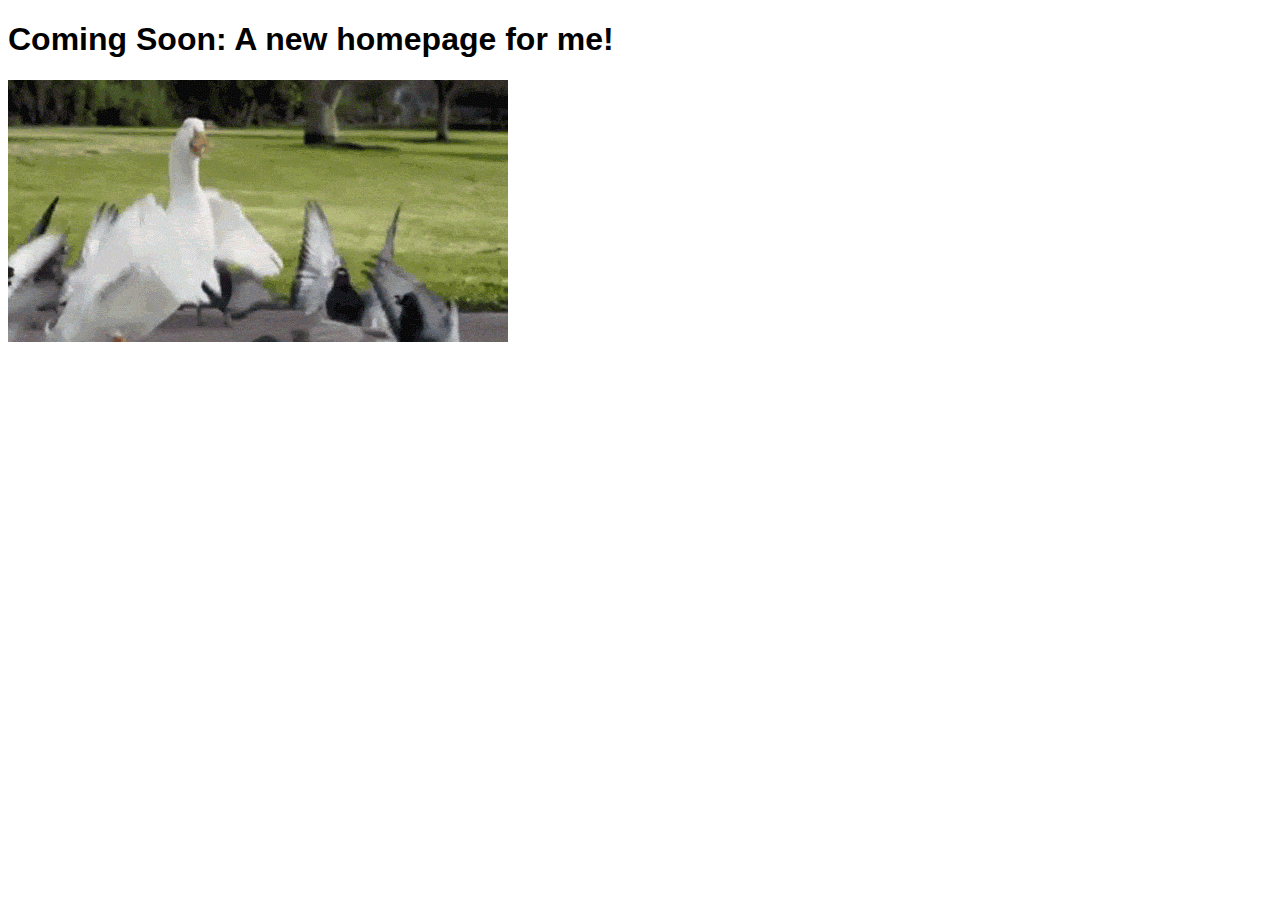
==== index.html @ 440858de "Rename Lunch Review.html to index.html" ====
<!DOCTYPE html>
<html>
	<head>
		<link type="text/css" rel="stylesheet" href="stylesheet.css"/>
		<title>Tpixelminer.github.io</title>
	</head>
	<body>
		<h1>Coming Soon: A new homepage for me!</h1>
		<img src="swan-dancing.gif">

	</body>
</html>
---- stylesheet.css ----
h1 {
	font-family: Arial;
	
}
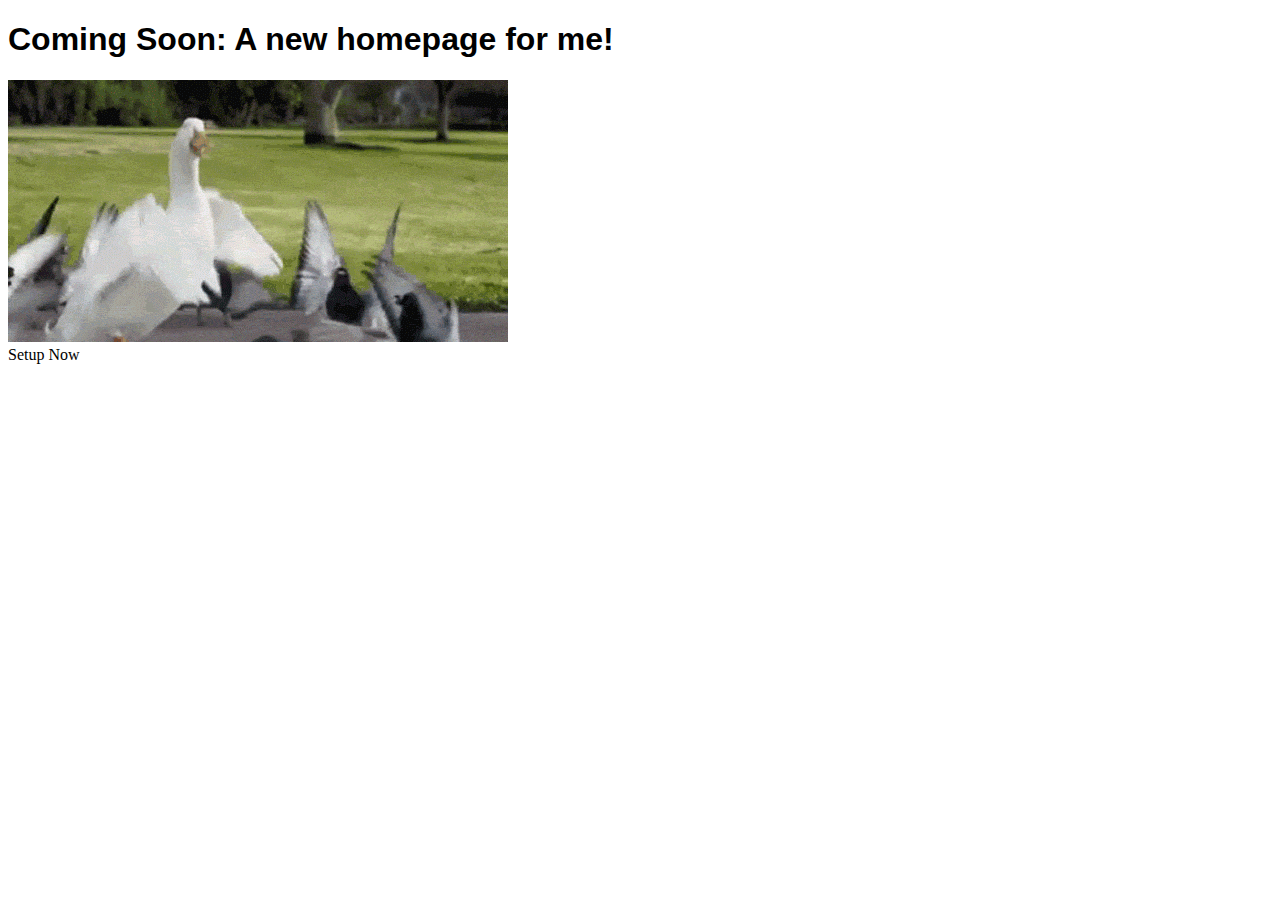
==== commit 92038be4: "Captchsa??" ====
--- a/index.html
+++ b/index.html
@@ -3,10 +3,14 @@
 	<head>
 		<link type="text/css" rel="stylesheet" href="stylesheet.css"/>
 		<title>Tpixelminer.github.io</title>
+		<script src="https://funcaptcha.com/fc/api/" async defer></script>
+
 	</head>
 	<body>
 		<h1>Coming Soon: A new homepage for me!</h1>
 		<img src="swan-dancing.gif">
+<div id="funcaptcha" data-pkey="_YOUR_PUBLIC_KEY_"></div>
+Setup Now
 
 	</body>
 </html>
